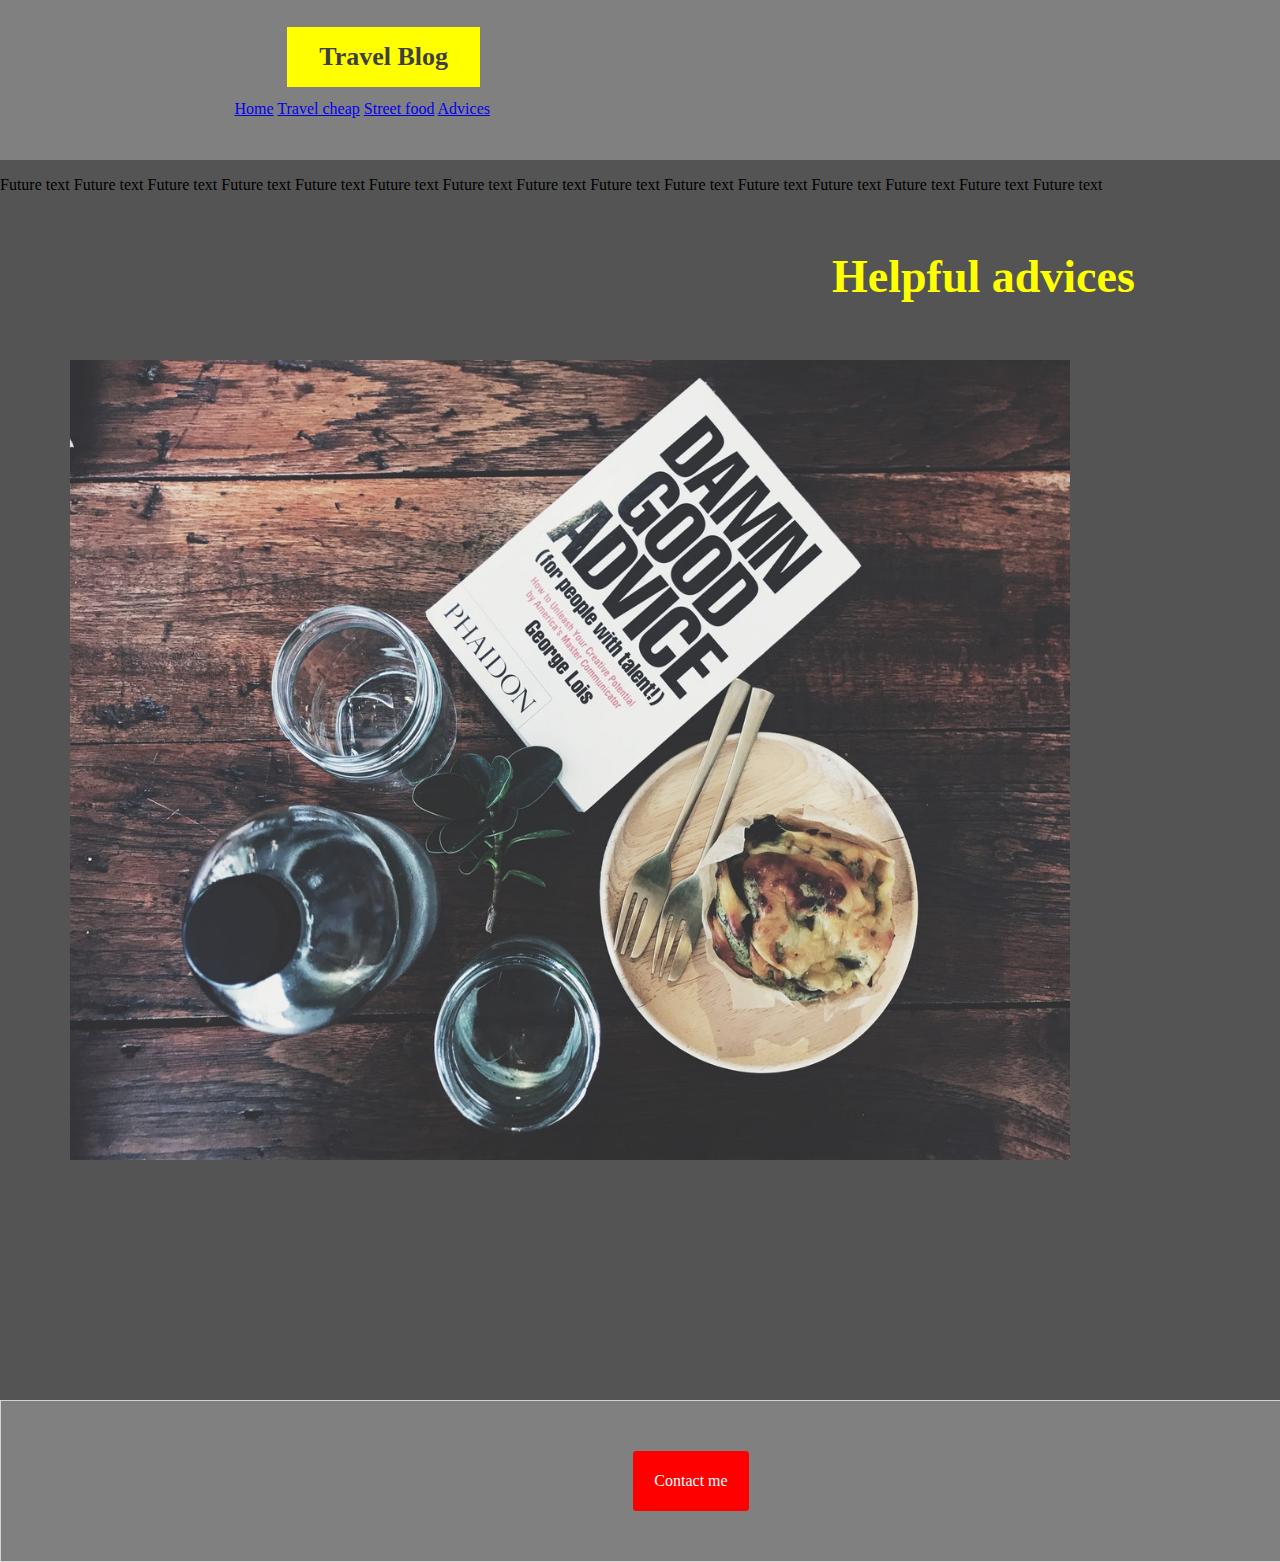
==== Advices.html @ cb478a72 "Add files via upload" ====
<!doctype html>
<html>
<head>
<link rel="stylesheet" type="text/css" href="css.css">
</head>
<body bgcolor= "#545454" >
	<div id="justs">
	<h2>Travel Blog</h2>
	</div>
<div id="container">
		<div id="header" class="nav">
				<a href="Home.html">Home</a>
				<a href="Travel cheap.html">Travel cheap</a>
				<a href="Street food.html">Street food</a>
				<a href="Advices.html">Advices</a>
		</div>
		</div>
		
		<div id= "adviceheadline">
			Helpful advices
		</div>
		
		<div class="advice">
            <img src="advice.jpg">
        </div>

<div id="advicetext">
<p> Future text Future text Future text Future text Future text Future text Future text Future text Future text Future text Future text Future text Future text Future text Future text
</p>
</div>

	<div class="share">
				  <a href="https://www.facebook.com/nikitatskitishvili" target=_blank>Contact me</a>
			 </div>


</body>
</html>
---- css.css ----
body{
			margin: 0;
			padding: 0px;
			height: auto;
		
		}
		#container{
				width: 100%;
				margin: 0;
				padding: 80px;
				background-color:  gray;
				 text-align: right;
				 
				
		}
		header{
			width: 1100px;
			color: gray;
			padding: 0px;
			margin: 0;
			position: absolute;
			top:80;
		}
		#content{
			position: absolute;
			width: 700px;
		
			top: 400px;
			font-size: 36px;
			right: 930px;
		}
		#cheapflights {
			position:absolute;
			width: 500px;
			top:100;
			right: 1000px;
			
		}
		#foodheadline{
			position: absolute;
			font-weight: bold;
			font-family: georgia;
			padding: 15px 32px;
			color: yellow;
			top:220px;
			right: 1200px;
			font-size: 46px;

		}
		
		
		
		
		#justs {
			top:5px;
			right: 800px;
			position:absolute;
		}
		.nav {
			text-align: center;
			top: 100px;
			position: absolute;
			right: 790px;
			
		}
		.text {
			font-family: Georgia;
			font-weight: 900;
			
		}
		#col1 {
			color:  yellow;
				
			
		}	
		h2 {
			font-family: Georgia;
			background-color: yellow;
			border: none;
			color: #3F3F3F;
			padding: 15px 32px;
			text-align: center;
			text-decoration: none;
			display: inline-block;
			font-size: 26px;
		}
	
		.background img{
			float: middle;
			margin: 250px 0px 0px 200px;
			width: 800px;
			height:400px;
		}
			
		#foodtext {
			color: red;
			width: 300px;
			font-family: georgia;
			right: 200px;
			
		}
		
	.plane{
		width: 100px;
		position
    }

	
	
	#adviceheadline {
		position:absolute;
		font-weight: bold;
		top: 235px;
		padding: 15px 32px;
		left: 800px;
		font-size: 46px;
		font-family: georgia;
		color: yellow;
	}
	.advice img{
		position: absolute;
		width: 1000px;
		height: 800px;
		margin: 200px 0px 0px 70px;
		float: right
	}
		
		
	.plane img{
		position: absolute;
		float: middle;
		margin: 50px 0px 0px 1300px;
		width: 458px;
		height: 669px;
}
	.food2 img{
		position:absolute;
		float: left;
		margin: 0px 0px 0px 900px;
		height: 500px;
		width: 850px;
		top: 200px;
	}	
	.food1 img{
		position:absolute;
		float: right;
		margin: 0px 0px 0px 130px;
		top:400px;
	}
	
	
.share {
			
  border: 1px solid LightGrey;
  position: absolute;
  padding: 50px;
  text-align: center;
  width: 100%;
  top: 1400px;
  background-color: grey;
}

.share a {
  background: red;
  border: 1px solid red;
  border-radius: 3px;
  color: white;
  display: inline-block;
  margin: 0px;
  padding: 20px;
  text-decoration: none;
}

.share a:hover {
  background: white;
  border: 1px solid red;
  color: red;
}
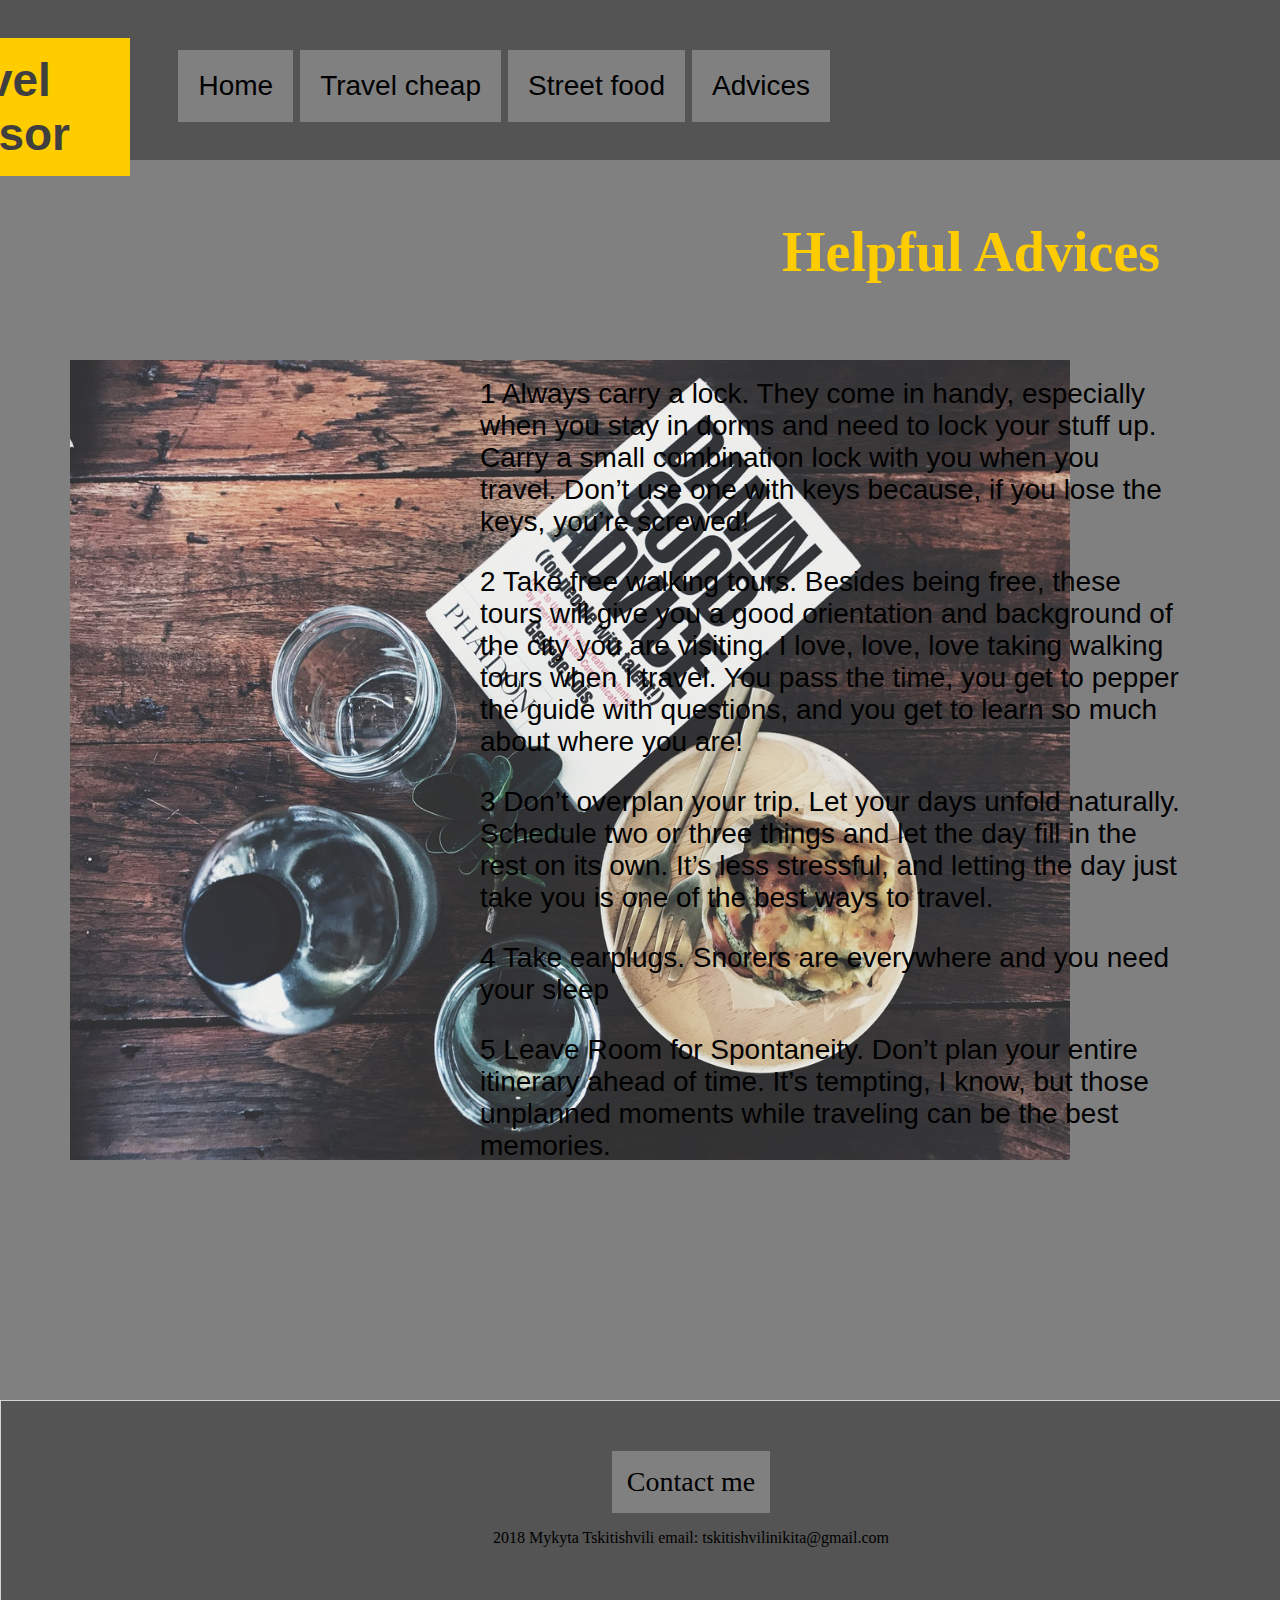
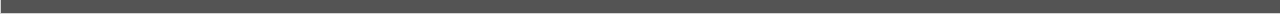
==== commit 16d2a646: "Add files via upload" ====
--- a/Advices.html
+++ b/Advices.html
@@ -3,13 +3,13 @@
 <head>
 <link rel="stylesheet" type="text/css" href="css.css">
 </head>
-<body bgcolor= "#545454" >
+<body bgcolor= "gray" >
 	<div id="justs">
-	<h2>Travel Blog</h2>
+	<h2>Travel Advisor</h2>
 	</div>
 <div id="container">
 		<div id="header" class="nav">
-				<a href="Home.html">Home</a>
+				<a href="index.html">Home</a>
 				<a href="Travel cheap.html">Travel cheap</a>
 				<a href="Street food.html">Street food</a>
 				<a href="Advices.html">Advices</a>
@@ -17,22 +17,35 @@
 		</div>
 		
 		<div id= "adviceheadline">
-			Helpful advices
+			Helpful Advices
 		</div>
 		
 		<div class="advice">
             <img src="advice.jpg">
         </div>
 
-<div id="advicetext">
-<p> Future text Future text Future text Future text Future text Future text Future text Future text Future text Future text Future text Future text Future text Future text Future text
-</p>
-</div>
+	<div id="advicetext">
+		<p> 1 Always carry a lock. They come in handy, especially when you stay in dorms and need to lock your stuff up. Carry a small combination lock with you when you travel. Don’t use one with keys because, if you lose the keys, you’re screwed!
+			</p>
+			<p>2 Take free walking tours. Besides being free, these tours will give you a good orientation and background of the city you are visiting. I love, love, love taking walking tours when I travel. You pass the time, you get to pepper the guide with questions, and you get to learn so much about where you are!
+			</p>
+			<p>3 Don’t overplan your trip. Let your days unfold naturally. Schedule two or three things and let the day fill in the rest on its own. It’s less stressful, and letting the day just take you is one of the best ways to travel. 
+			</p>
+			<p>4 Take earplugs. Snorers are everywhere and you need your sleep
+			</P>
+			<p>5 Leave Room for Spontaneity. Don’t plan your entire itinerary ahead of time. It’s tempting, I know, but those unplanned moments while traveling can be the best memories.
+			</p>
+		</div>
+		
 
 	<div class="share">
 				  <a href="https://www.facebook.com/nikitatskitishvili" target=_blank>Contact me</a>
+				 
+				  <div id="footertext">
+				  <p> 2018 Mykyta Tskitishvili
+				  email: tskitishvilinikita@gmail.com</p>
 			 </div>
-
+			</div>
 
 </body>
 </html>--- a/css.css
+++ b/css.css
@@ -8,11 +8,13 @@
 				width: 100%;
 				margin: 0;
 				padding: 80px;
-				background-color:  gray;
-				 text-align: right;
-				 
-				
-		}
+				background-color:  #545454;
+				 text-align: right;				
+		}
+		
+		
+		
+		
 		header{
 			width: 1100px;
 			color: gray;
@@ -24,65 +26,98 @@
 		#content{
 			position: absolute;
 			width: 700px;
-		
 			top: 400px;
 			font-size: 36px;
 			right: 930px;
+			font-family: arial;
 		}
 		#cheapflights {
 			position:absolute;
-			width: 500px;
-			top:100;
-			right: 1000px;
-			
+			width: 800px;
+			top:350px;
+			right: 900px;
+			font-family:arial;
+			font-size: 28px;
 		}
 		#foodheadline{
-			position: absolute;
-			font-weight: bold;
-			font-family: georgia;
-			padding: 15px 32px;
-			color: yellow;
-			top:220px;
-			right: 1200px;
-			font-size: 46px;
-
-		}
-		
-		
-		
+			position:absolute;
+		font-weight: bold;
+		top: 205px;
+		padding: 15px 32px;
+		left: 160px;
+		font-size: 56px;
+		font-family: tahoma;
+		color: #ffcc00;
+
+		}
+		#advicetext {
+			position:absolute;
+			width: 700px;
+			top:350px;
+			right: 100px;
+			font-family:arial;
+			font-size: 28px;
+		}
 		
 		#justs {
-			top:5px;
-			right: 800px;
-			position:absolute;
+			top:0px;
+			right: 1150px;
+			position:absolute;
+		
 		}
 		.nav {
-			text-align: center;
-			top: 100px;
-			position: absolute;
-			right: 790px;
-			
-		}
+	text-align: center; 
+	top:50px; 
+	position: absolute; 
+	right: 450px;
+	font-size: 28px;
+	
+	
+  
+		}
+
+	.nav a {
+		background: gray;
+		font-family: arial;
+		color: black;
+		display: inline-block;
+		margin: 0px;
+		padding: 20px;
+		text-decoration: none;
+		}
+
+	.nav a:hover {
+		background: black;
+		color: #ffcc00;
+		}
+		
+		
+		#text1 {
+			 color: white;
+		}
+  		
+
 		.text {
-			font-family: Georgia;
+			font-family: arial;
 			font-weight: 900;
 			
 		}
 		#col1 {
-			color:  yellow;
+			color:  #ffcc00;
 				
 			
 		}	
 		h2 {
-			font-family: Georgia;
-			background-color: yellow;
+			font-family: arial;
+			background-color: #ffcc00;
 			border: none;
 			color: #3F3F3F;
-			padding: 15px 32px;
+			padding: 15px 60px;
 			text-align: center;
 			text-decoration: none;
 			display: inline-block;
-			font-size: 26px;
+			font-size: 46px;
+		
 		}
 	
 		.background img{
@@ -93,29 +128,44 @@
 		}
 			
 		#foodtext {
-			color: red;
-			width: 300px;
-			font-family: georgia;
-			right: 200px;
-			
-		}
+			position:absolute;
+			width: 800px;
+			top:730px;
+			right: 180px;
+			font-family:arial;
+			font-size: 28px;
+				}
+				
+		#footertext {
+			color: black;
+		}
+		
 		
 	.plane{
 		width: 100px;
 		position
     }
 
-	
-	
+	#cheaphead { 
+	position:absolute;
+		font-weight: bold;
+		top: 205px;
+		padding: 15px 32px;
+		left: 600px;
+		font-size: 56px;
+		font-family: tahoma;
+		color: #ffcc00;
+	
+	}
 	#adviceheadline {
 		position:absolute;
 		font-weight: bold;
-		top: 235px;
+		top: 205px;
 		padding: 15px 32px;
-		left: 800px;
-		font-size: 46px;
-		font-family: georgia;
-		color: yellow;
+		left: 750px;
+		font-size: 56px;
+		font-family: tahoma;
+		color: #ffcc00;
 	}
 	.advice img{
 		position: absolute;
@@ -126,12 +176,12 @@
 	}
 		
 		
-	.plane img{
+	.ryanair img{
 		position: absolute;
 		float: middle;
-		margin: 50px 0px 0px 1300px;
-		width: 458px;
-		height: 669px;
+		margin: 200px 0px 0px 1200px;
+		width: 558px;
+		height: 769px;
 }
 	.food2 img{
 		position:absolute;
@@ -157,23 +207,21 @@
   text-align: center;
   width: 100%;
   top: 1400px;
-  background-color: grey;
+  background-color: #545454;
 }
 
 .share a {
-  background: red;
-  border: 1px solid red;
-  border-radius: 3px;
-  color: white;
+	font-size: 28px;
+  background: grey;
+  color: black;
   display: inline-block;
   margin: 0px;
-  padding: 20px;
+  padding: 15px;
   text-decoration: none;
 }
 
 .share a:hover {
-  background: white;
-  border: 1px solid red;
-  color: red;
+  background: black;
+  color: #ffcc00;
 }
 		